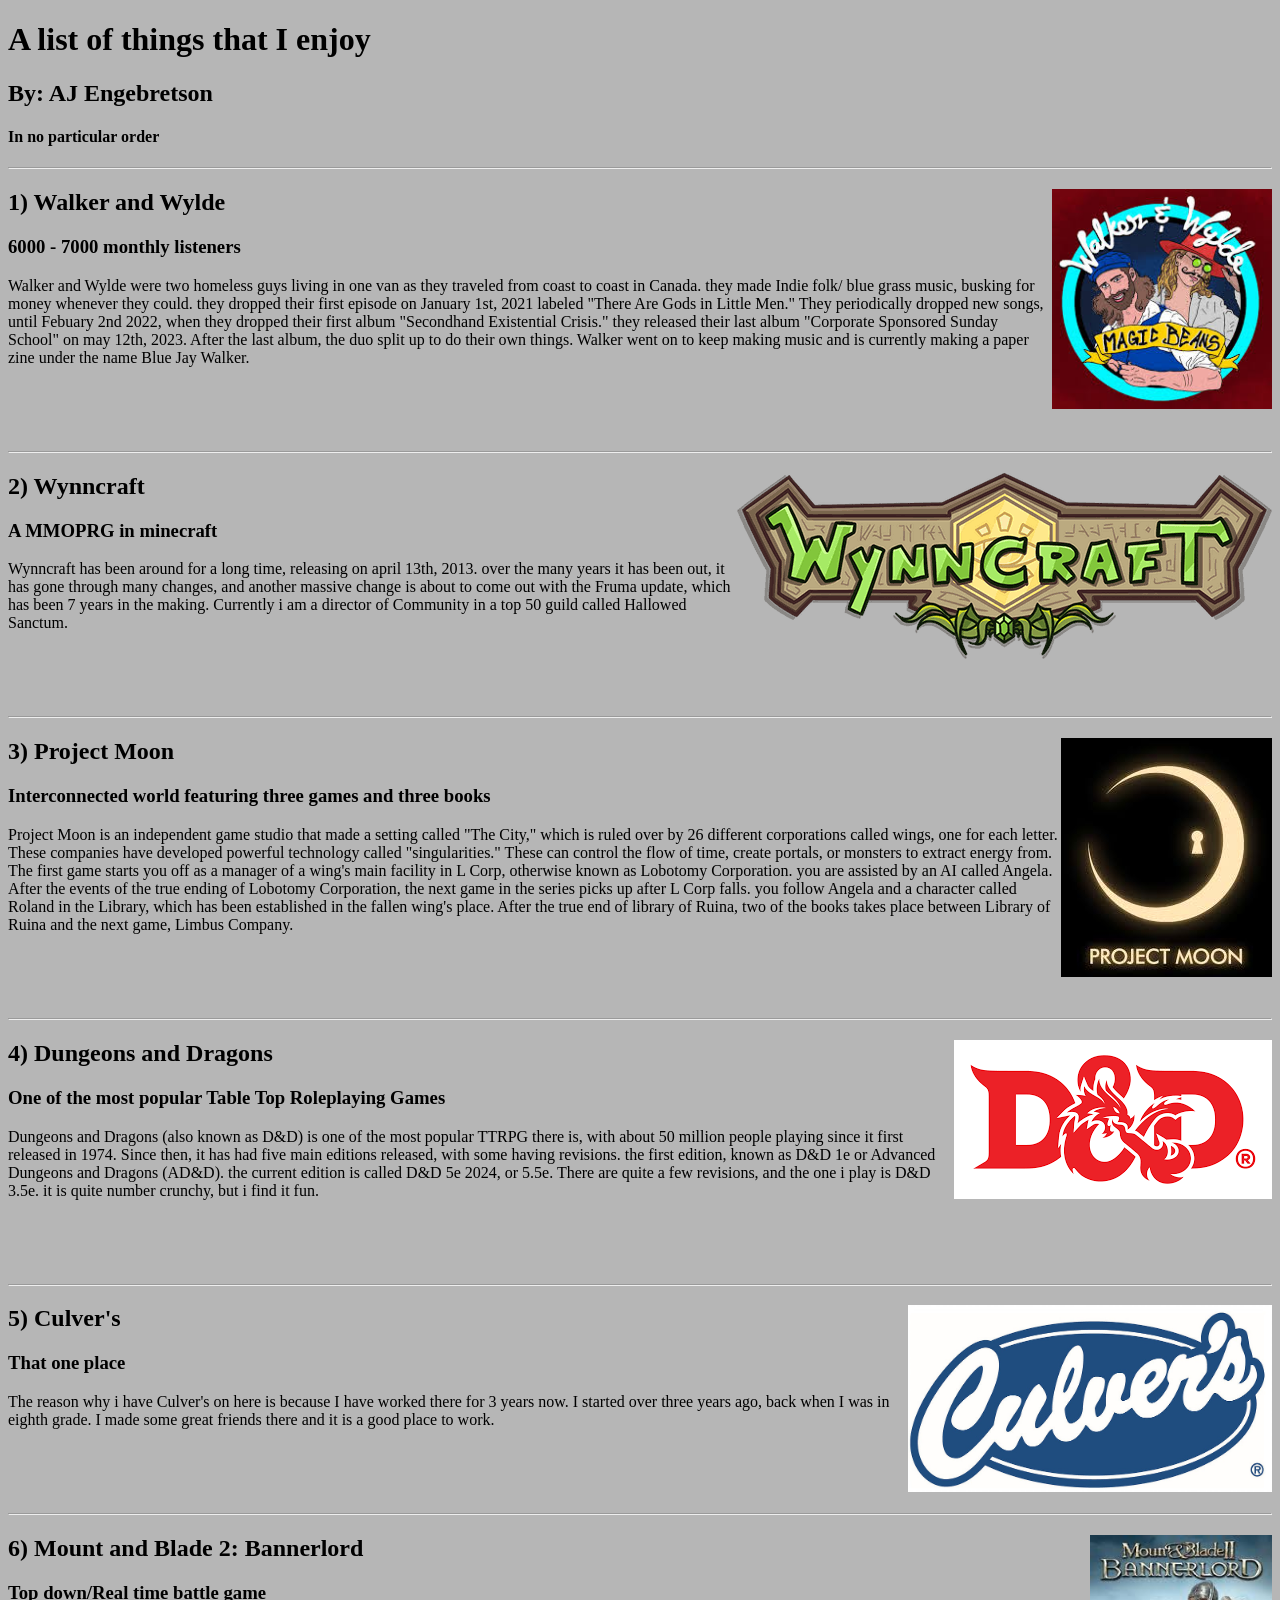
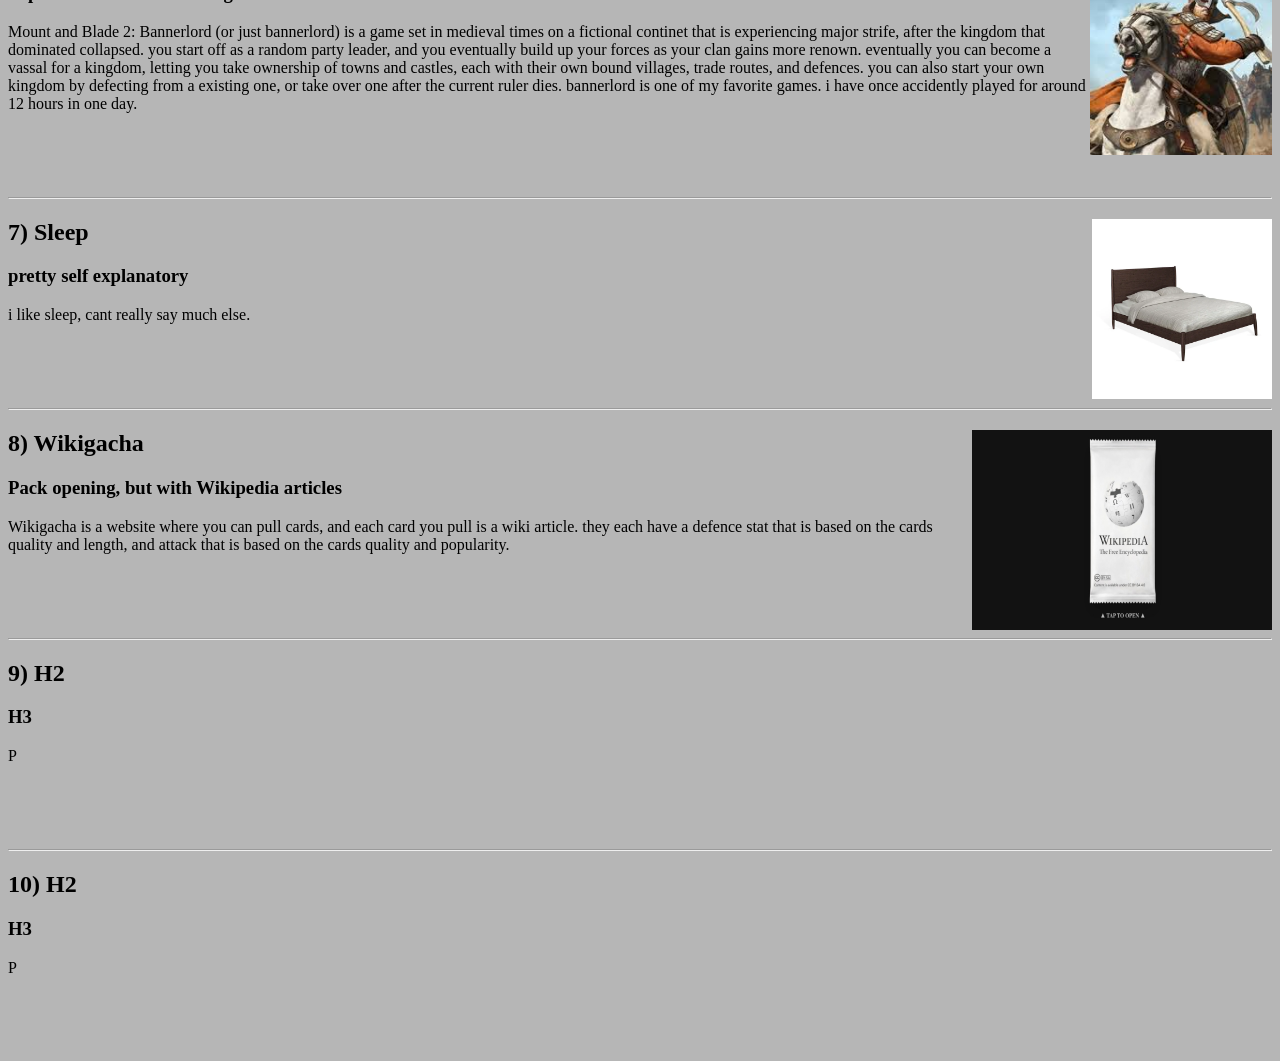
==== index.html @ f3f24be1 "image adjust" ====
<!DOCTYPE html>
<html>
    <head>
        <h1>A list of things that I enjoy</h1>
        <h2>By: AJ Engebretson</h2>
        <h4>In no particular order</h4>
    </head>

    <hr>

    <body style="background-color: rgb(182, 182, 182);">
        <h2>1) Walker and Wylde<img src="walker people.jpg" alt="Walker and Wylde" width="220" height="220" style="float:right"></h2>
        <h3>6000 - 7000 monthly listeners</h3>
        <p>
            Walker and Wylde were two homeless guys living in one van as they traveled from coast to coast in Canada. 
            they made Indie folk/ blue grass music, busking for money whenever they could. 
            they dropped their first episode on January 1st, 2021 labeled "There Are Gods in Little Men."
            They periodically dropped new songs, until Febuary 2nd 2022, when they dropped their first album "Secondhand Existential Crisis."
            they released their last album "Corporate Sponsored Sunday School" on may 12th, 2023.
            After the last album, the duo split up to do their own things. Walker went on to keep making music and is currently making a paper zine under the name Blue Jay Walker.
        </p>
        <br>
        <p> </p>
        <br>
        <p> </p>
    </body>

    <hr>

    <body>
        <h2>2) Wynncraft <img src="wynncraft.png" alt="Wynncraft" style="float:right"></h2>
        <h3>A MMOPRG in minecraft</h3>
        <p>
            Wynncraft has been around for a long time, releasing on april 13th, 2013. over the many years it has been out, it has gone through many changes, and another massive change is about to come out with the Fruma update, which has been 7 years in the making.
            Currently i am a director of Community in a top 50 guild called Hallowed Sanctum.
        </p>
        <br>
        <p> </p>
        <br>
        <p> </p>
    </body>

    <hr>

    <body>
        <h2>3) Project Moon<img src="project moon.jpg" alt="Project Moon" style="float:right"></h2>
        <h3>Interconnected world featuring three games and three books</h3>
        <p>
            Project Moon is an independent game studio that made a setting called "The City," which is ruled over by 26 different corporations called wings, one for each letter. These companies have developed powerful technology called "singularities."
            These can control the flow of time, create portals, or monsters to extract energy from. The first game starts you off as a manager of a wing's main facility in L Corp, otherwise known as Lobotomy Corporation. you are assisted by an AI called Angela.
            After the events of the true ending of Lobotomy Corporation, the next game in the series picks up after L Corp falls. you follow Angela and a character called Roland in the Library, which has been established in the fallen wing's place.
            After the true end of library of Ruina, two of the books takes place between Library of Ruina and the next game, Limbus Company.
        </p>
        <br>
        <p> </p>
        <br>
        <p> </p>
    </body>

    <hr>

    <body>
        <h2>4) Dungeons and Dragons<img src="dnd.png" alt="Dungeons and Dragons" style="float:right"></h2>
        <h3>One of the most popular Table Top Roleplaying Games</h3>
        <p>
            Dungeons and Dragons (also known as D&D) is one of the most popular TTRPG there is, with about 50 million people playing since it first released in 1974. Since then, it has had five main editions released, with some having revisions.
             the first edition, known as D&D 1e or Advanced Dungeons and Dragons (AD&D). the current edition is called D&D 5e 2024, or 5.5e. There are quite a few revisions, and the one i play is D&D 3.5e. it is quite number crunchy, but i find it fun.
        </p>
        <br>
        <p> </p>
        <br>
        <p> </p>
    </body>

    <hr>

    <body>
        <h2>5) Culver's<img src="Culvers.jpg" alt="Culvers" style="float:right;" width="364" height="187"></h2>
        <h3>That one place</h3>
        <p>
            The reason why i have Culver's on here is because I have worked there for 3 years now. I started over three years ago, back when I was in eighth grade. I made some great friends there and it is a good place to work.
        </p>
        <br>
        <p> </p>
        <br>
        <p> </p>
    </body>

    <hr>

    <body>
        <h2>6) Mount and Blade 2: Bannerlord<img src="bannerlord.jpg" alt="Bannerlord" style="float:right" width="182" height="220"></h2>
        <h3>Top down/Real time battle game</h3>
        <p>
            Mount and Blade 2: Bannerlord (or just bannerlord) is a game set in medieval times on a fictional continet that is experiencing major strife, after the kingdom that dominated collapsed. you start off as a random party leader, and you eventually build up your forces as your clan gains more renown.
            eventually you can become a vassal for a kingdom, letting you take ownership of towns and castles, each with their own bound villages, trade routes, and defences. you can also start your own kingdom by defecting from a existing one, or take over one after the current ruler dies. bannerlord is one of my favorite games. i have once accidently played for around 12 hours in one day.
        </p>
        <br>
        <p> </p>
        <br>
        <p> </p>
    </body>

    <hr>

    <body>
        <h2>7) Sleep<img src="bed.jpg" alt="a bed" style="float:right" width="180" height="180"></h2>
        <h3>pretty self explanatory</h3>
        <p>
            i like sleep, cant really say much else.
        </p>
        <br>
        <p> </p>
        <br>
        <p> </p>
    </body>

    <hr>

    <body>
        <h2>8) Wikigacha<img src="wikigacha.jpg" alt="wikigacha" width="300" height="200" style="float:right"></h2>
        <h3>Pack opening, but with Wikipedia articles</h3>
        <p>
            Wikigacha is a website where you can pull cards, and each card you pull is a wiki article. they each have a defence stat that is based on the cards quality and length, and attack that is based on the cards quality and popularity.
        </p>
        <br>
        <p> </p>
        <br>
        <p> </p>
    </body>

    <hr>

    <body>
        <h2>9) H2<img></h2>
        <h3>H3</h3>
        <p>
            P
        </p>
        <br>
        <p> </p>
        <br>
        <p> </p>
    </body>

    <hr>

    <body>
        <h2>10) H2<img></h2>
        <h3>H3</h3>
        <p>
            P
        </p>
        <br>
        <p> </p>
        <br>
        <p> </p>
    </body>

</html>
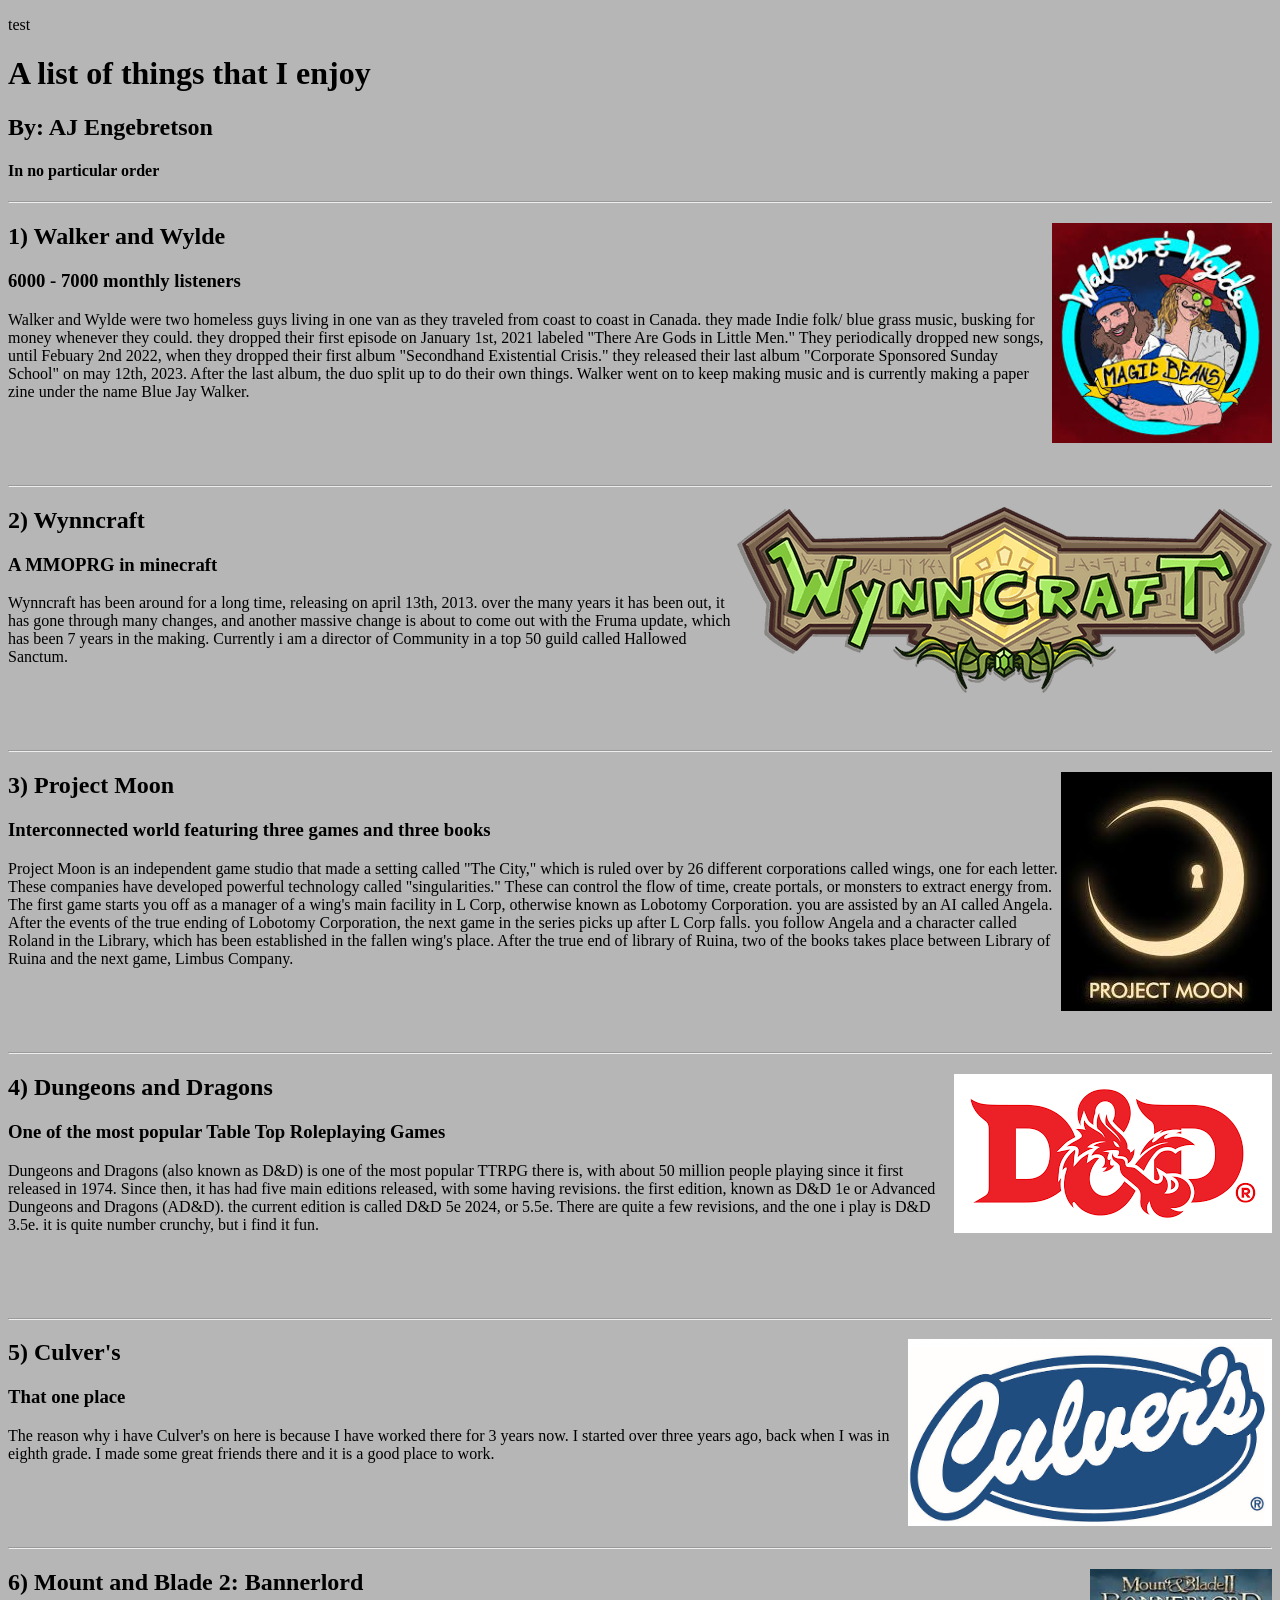
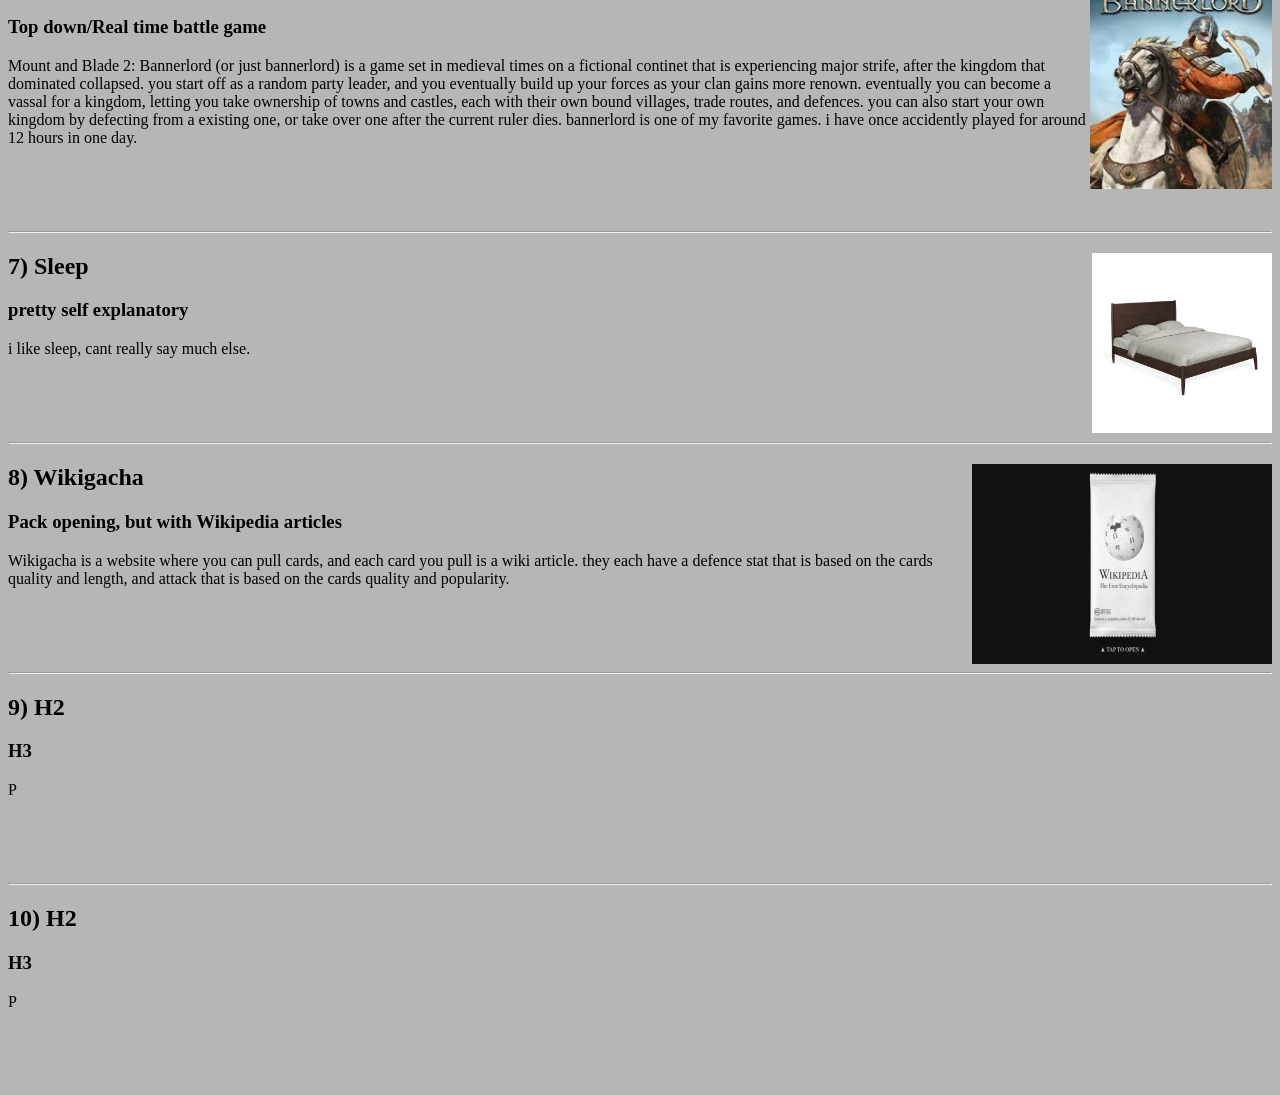
==== commit eb7d54ee: "update test" ====
--- a/index.html
+++ b/index.html
@@ -1,5 +1,6 @@
 <!DOCTYPE html>
 <html>
+    <p>test</p
     <head>
         <h1>A list of things that I enjoy</h1>
         <h2>By: AJ Engebretson</h2>
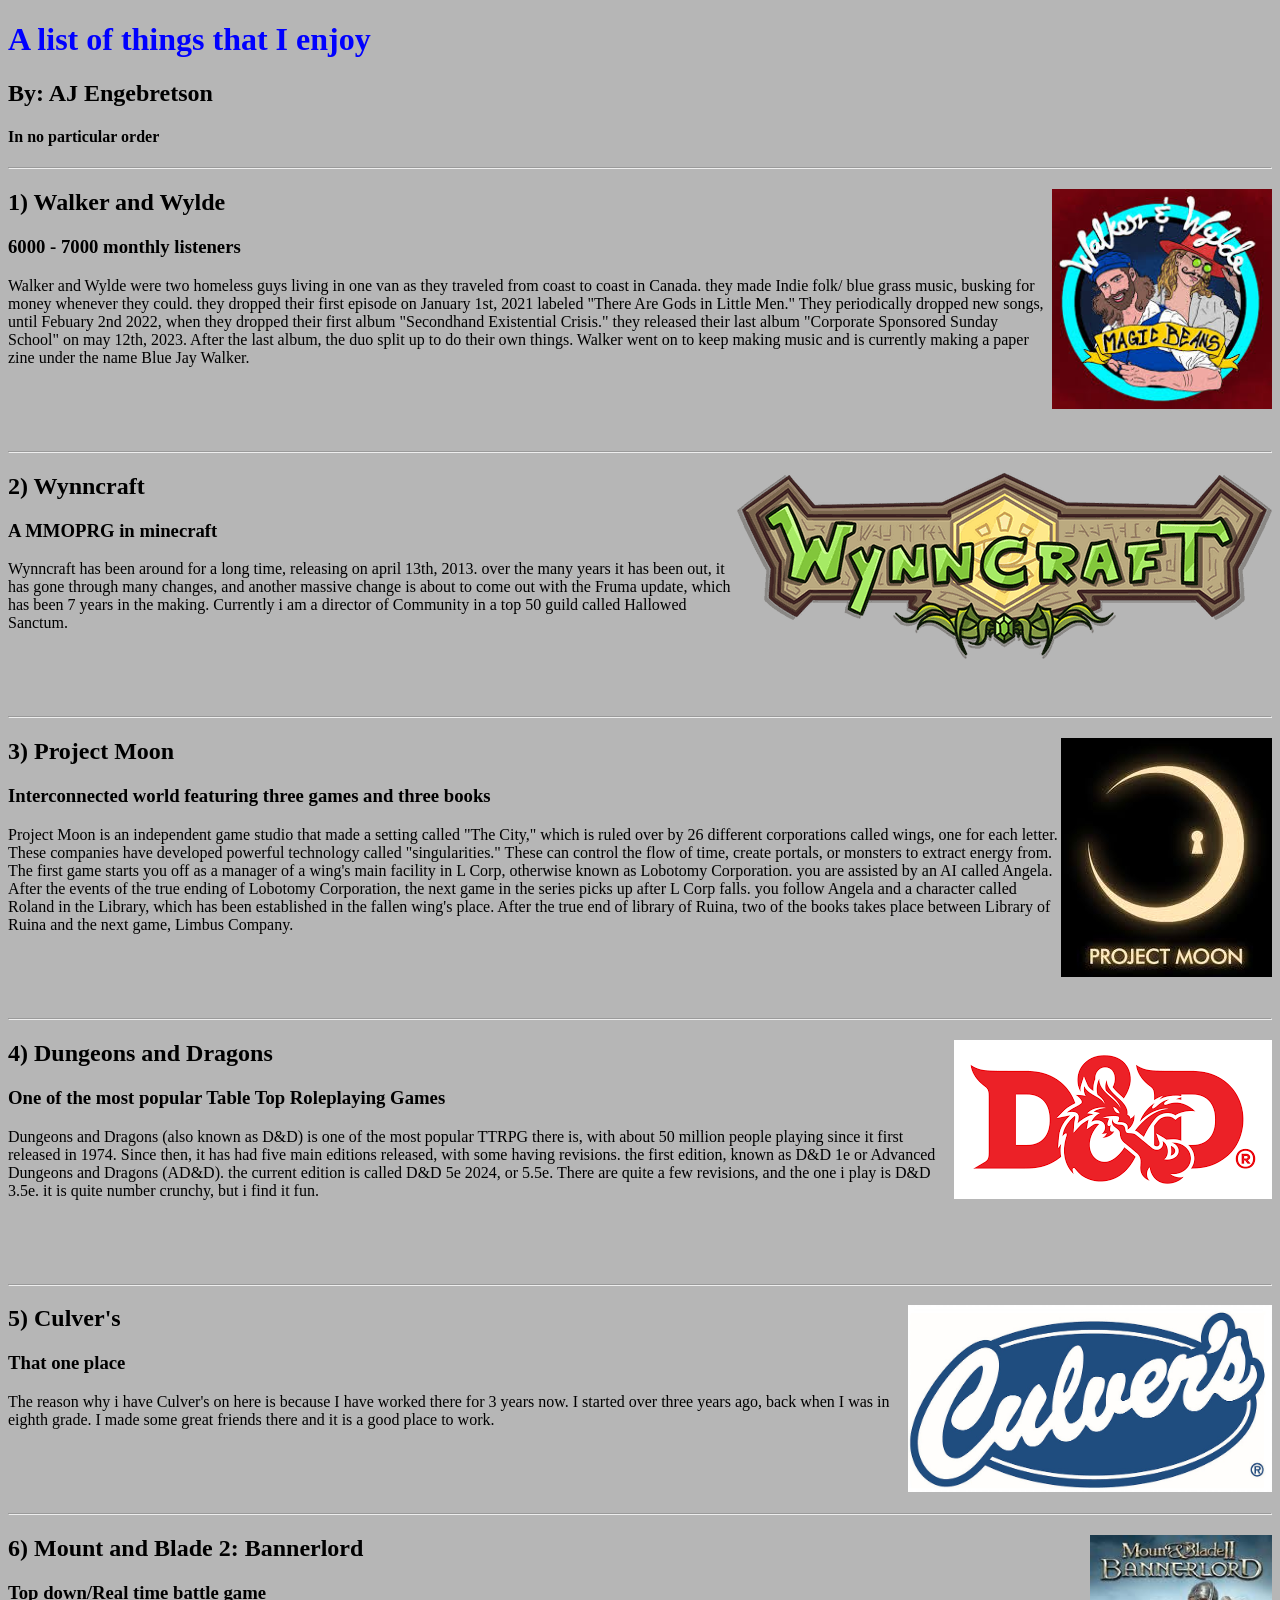
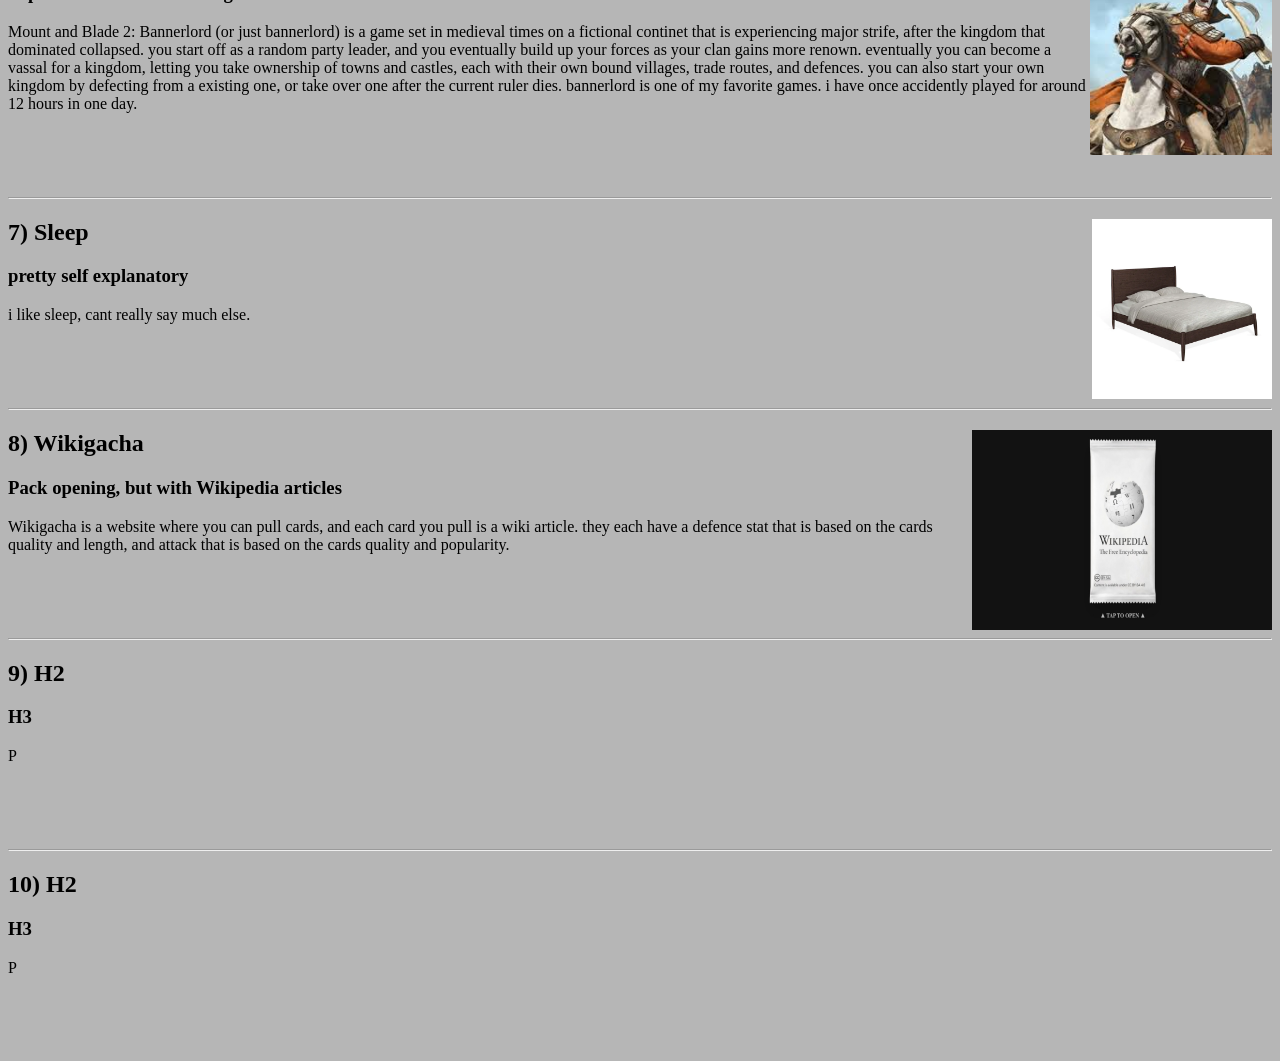
==== commit 3e3695e3: "css test" ====
--- a/index.html
+++ b/index.html
@@ -1,8 +1,7 @@
 <!DOCTYPE html>
 <html>
-    <p>test</p
     <head>
-        <h1>A list of things that I enjoy</h1>
+        <h1 style="color:blue;">A list of things that I enjoy</h1>
         <h2>By: AJ Engebretson</h2>
         <h4>In no particular order</h4>
     </head>
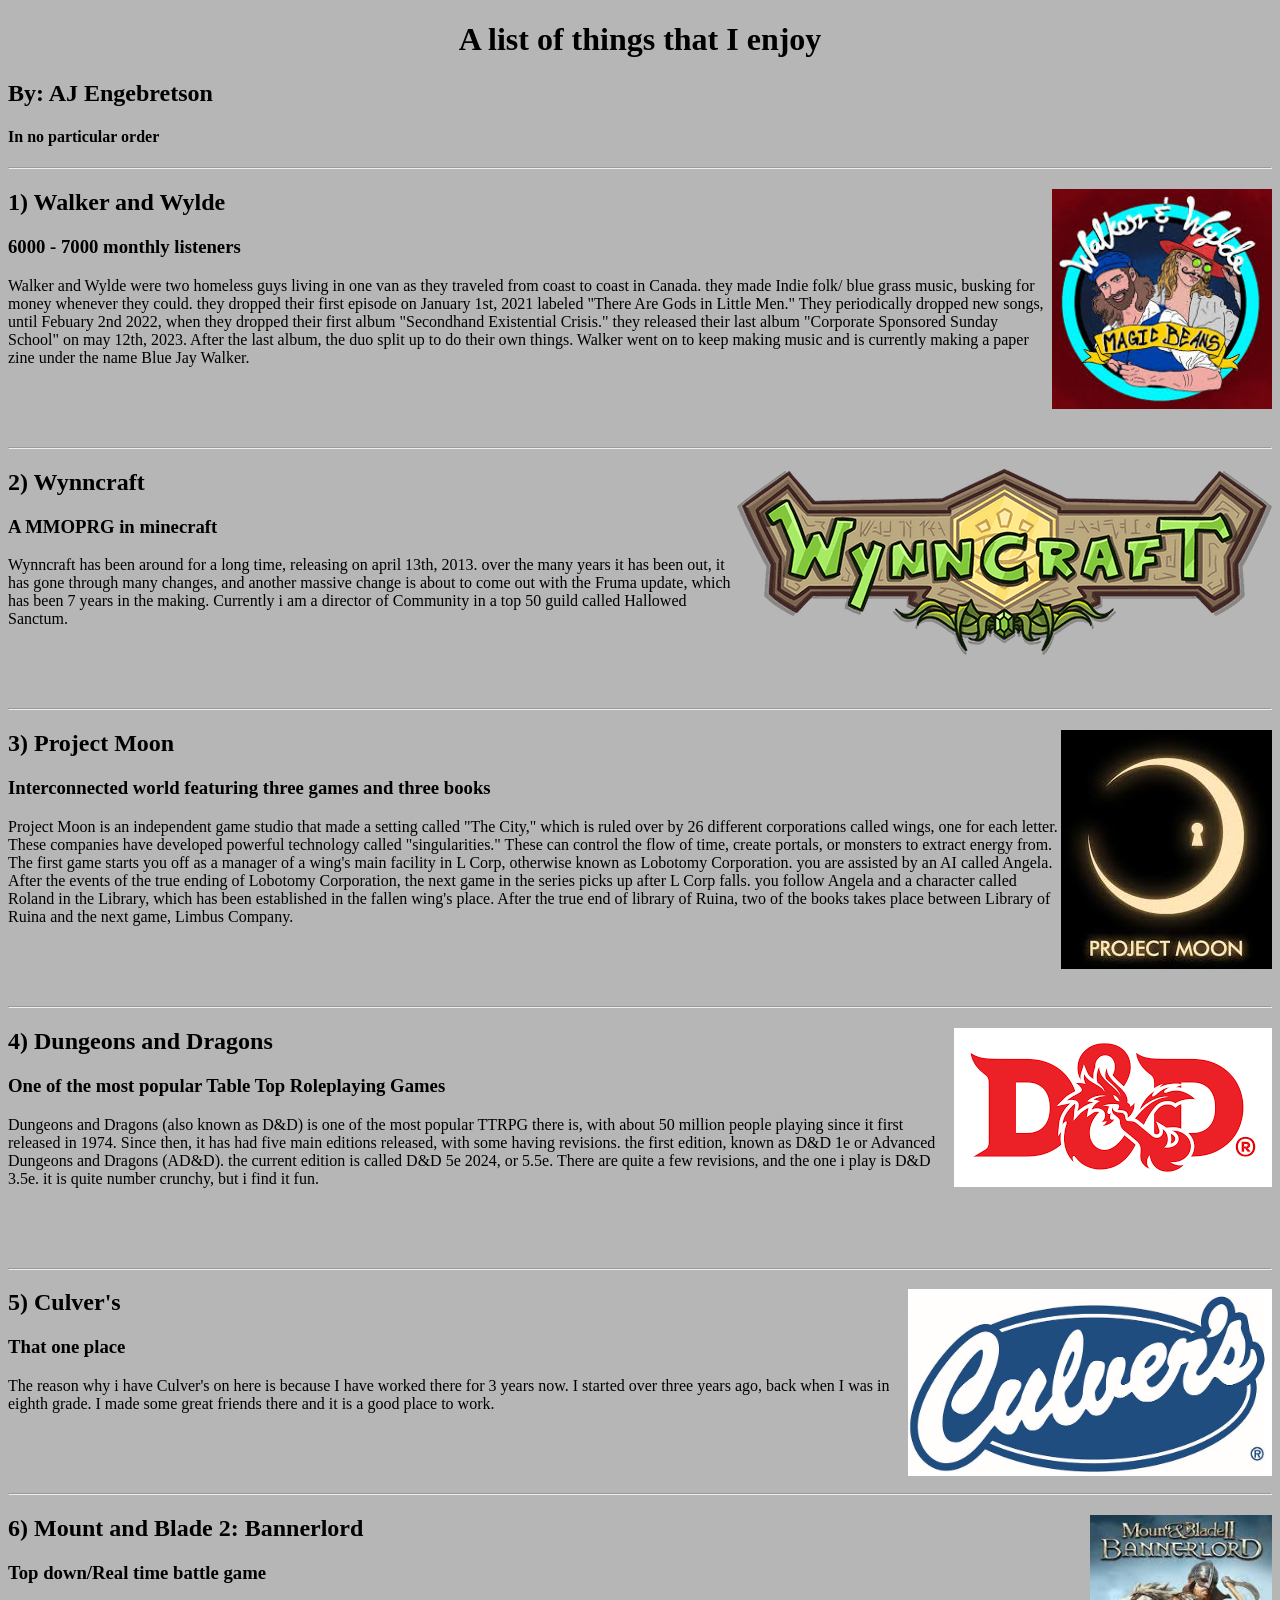
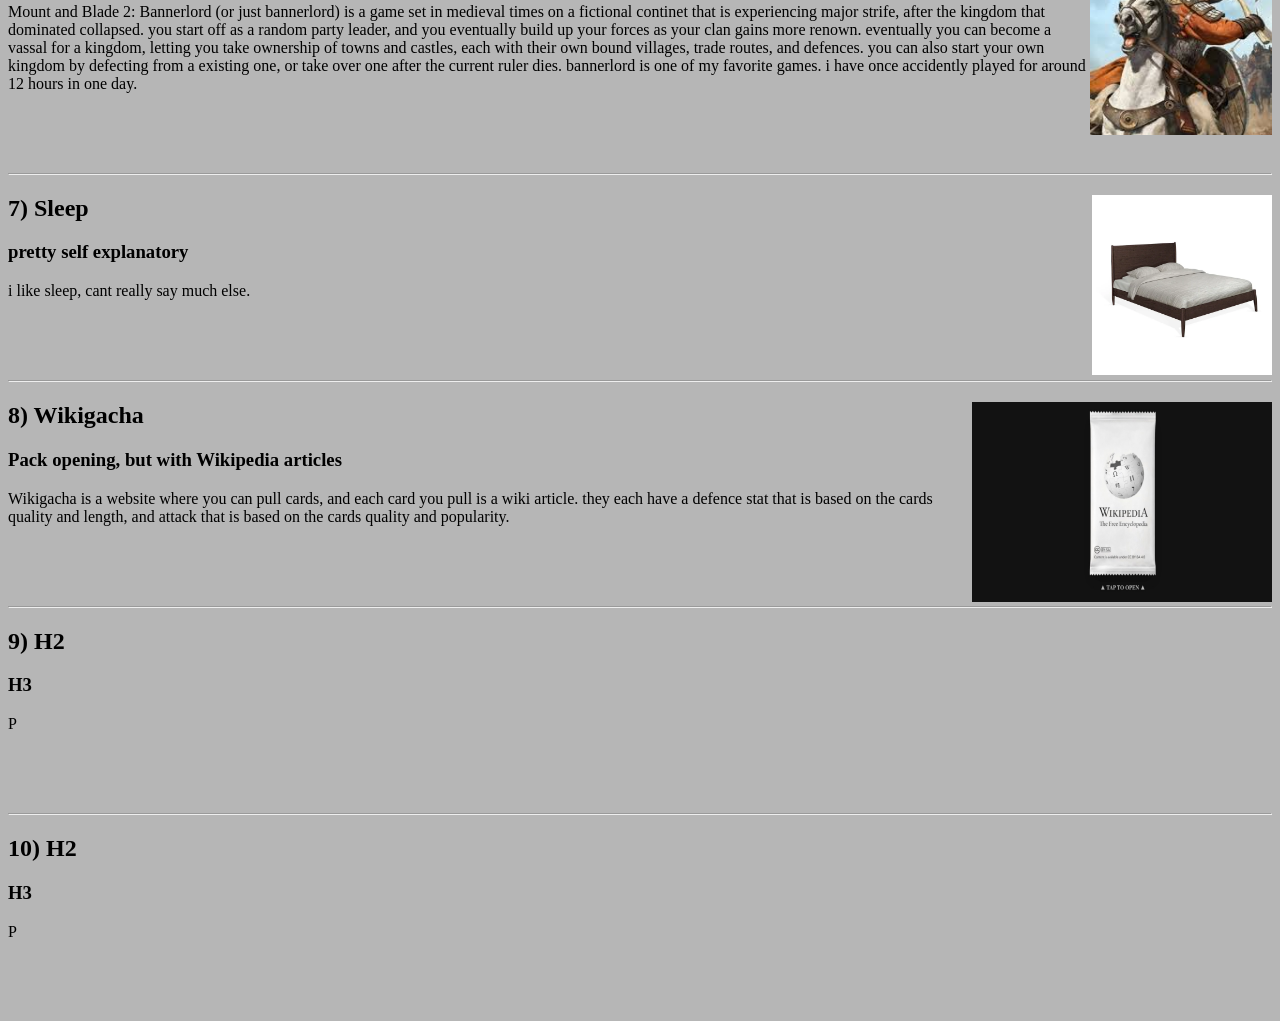
==== commit 5e0af21b: "fixing live web page and css" ====
--- a/index.html
+++ b/index.html
@@ -1,7 +1,8 @@
 <!DOCTYPE html>
+<link rel="stylesheet" href="style.css">
 <html>
     <head>
-        <h1 style="color:blue;">A list of things that I enjoy</h1>
+        <h1>A list of things that I enjoy</h1>
         <h2>By: AJ Engebretson</h2>
         <h4>In no particular order</h4>
     </head>
@@ -19,30 +20,20 @@
             they released their last album "Corporate Sponsored Sunday School" on may 12th, 2023.
             After the last album, the duo split up to do their own things. Walker went on to keep making music and is currently making a paper zine under the name Blue Jay Walker.
         </p>
-        <br>
-        <p> </p>
-        <br>
-        <p> </p>
-    </body>
+
 
     <hr>
 
-    <body>
         <h2>2) Wynncraft <img src="wynncraft.png" alt="Wynncraft" style="float:right"></h2>
         <h3>A MMOPRG in minecraft</h3>
         <p>
             Wynncraft has been around for a long time, releasing on april 13th, 2013. over the many years it has been out, it has gone through many changes, and another massive change is about to come out with the Fruma update, which has been 7 years in the making.
             Currently i am a director of Community in a top 50 guild called Hallowed Sanctum.
         </p>
-        <br>
-        <p> </p>
-        <br>
-        <p> </p>
-    </body>
+
 
     <hr>
 
-    <body>
         <h2>3) Project Moon<img src="project moon.jpg" alt="Project Moon" style="float:right"></h2>
         <h3>Interconnected world featuring three games and three books</h3>
         <p>
@@ -51,110 +42,72 @@
             After the events of the true ending of Lobotomy Corporation, the next game in the series picks up after L Corp falls. you follow Angela and a character called Roland in the Library, which has been established in the fallen wing's place.
             After the true end of library of Ruina, two of the books takes place between Library of Ruina and the next game, Limbus Company.
         </p>
-        <br>
-        <p> </p>
-        <br>
-        <p> </p>
-    </body>
+
 
     <hr>
 
-    <body>
         <h2>4) Dungeons and Dragons<img src="dnd.png" alt="Dungeons and Dragons" style="float:right"></h2>
         <h3>One of the most popular Table Top Roleplaying Games</h3>
         <p>
             Dungeons and Dragons (also known as D&D) is one of the most popular TTRPG there is, with about 50 million people playing since it first released in 1974. Since then, it has had five main editions released, with some having revisions.
              the first edition, known as D&D 1e or Advanced Dungeons and Dragons (AD&D). the current edition is called D&D 5e 2024, or 5.5e. There are quite a few revisions, and the one i play is D&D 3.5e. it is quite number crunchy, but i find it fun.
         </p>
-        <br>
-        <p> </p>
-        <br>
-        <p> </p>
-    </body>
+
 
     <hr>
 
-    <body>
         <h2>5) Culver's<img src="Culvers.jpg" alt="Culvers" style="float:right;" width="364" height="187"></h2>
         <h3>That one place</h3>
         <p>
             The reason why i have Culver's on here is because I have worked there for 3 years now. I started over three years ago, back when I was in eighth grade. I made some great friends there and it is a good place to work.
         </p>
-        <br>
-        <p> </p>
-        <br>
-        <p> </p>
-    </body>
+
 
     <hr>
 
-    <body>
         <h2>6) Mount and Blade 2: Bannerlord<img src="bannerlord.jpg" alt="Bannerlord" style="float:right" width="182" height="220"></h2>
         <h3>Top down/Real time battle game</h3>
         <p>
             Mount and Blade 2: Bannerlord (or just bannerlord) is a game set in medieval times on a fictional continet that is experiencing major strife, after the kingdom that dominated collapsed. you start off as a random party leader, and you eventually build up your forces as your clan gains more renown.
             eventually you can become a vassal for a kingdom, letting you take ownership of towns and castles, each with their own bound villages, trade routes, and defences. you can also start your own kingdom by defecting from a existing one, or take over one after the current ruler dies. bannerlord is one of my favorite games. i have once accidently played for around 12 hours in one day.
         </p>
-        <br>
-        <p> </p>
-        <br>
-        <p> </p>
-    </body>
+
 
     <hr>
 
-    <body>
         <h2>7) Sleep<img src="bed.jpg" alt="a bed" style="float:right" width="180" height="180"></h2>
         <h3>pretty self explanatory</h3>
         <p>
             i like sleep, cant really say much else.
         </p>
-        <br>
-        <p> </p>
-        <br>
-        <p> </p>
-    </body>
+
 
     <hr>
 
-    <body>
         <h2>8) Wikigacha<img src="wikigacha.jpg" alt="wikigacha" width="300" height="200" style="float:right"></h2>
         <h3>Pack opening, but with Wikipedia articles</h3>
         <p>
             Wikigacha is a website where you can pull cards, and each card you pull is a wiki article. they each have a defence stat that is based on the cards quality and length, and attack that is based on the cards quality and popularity.
         </p>
-        <br>
-        <p> </p>
-        <br>
-        <p> </p>
-    </body>
+
 
     <hr>
 
-    <body>
         <h2>9) H2<img></h2>
         <h3>H3</h3>
         <p>
             P
         </p>
-        <br>
-        <p> </p>
-        <br>
-        <p> </p>
-    </body>
+
 
     <hr>
 
-    <body>
         <h2>10) H2<img></h2>
         <h3>H3</h3>
         <p>
             P
         </p>
-        <br>
-        <p> </p>
-        <br>
-        <p> </p>
+
     </body>
 
 </html>
--- a/style.css
+++ b/style.css
@@ -0,0 +1,3 @@
+h1 {text-align:center; }
+p{margin-bottom:80px;}
+
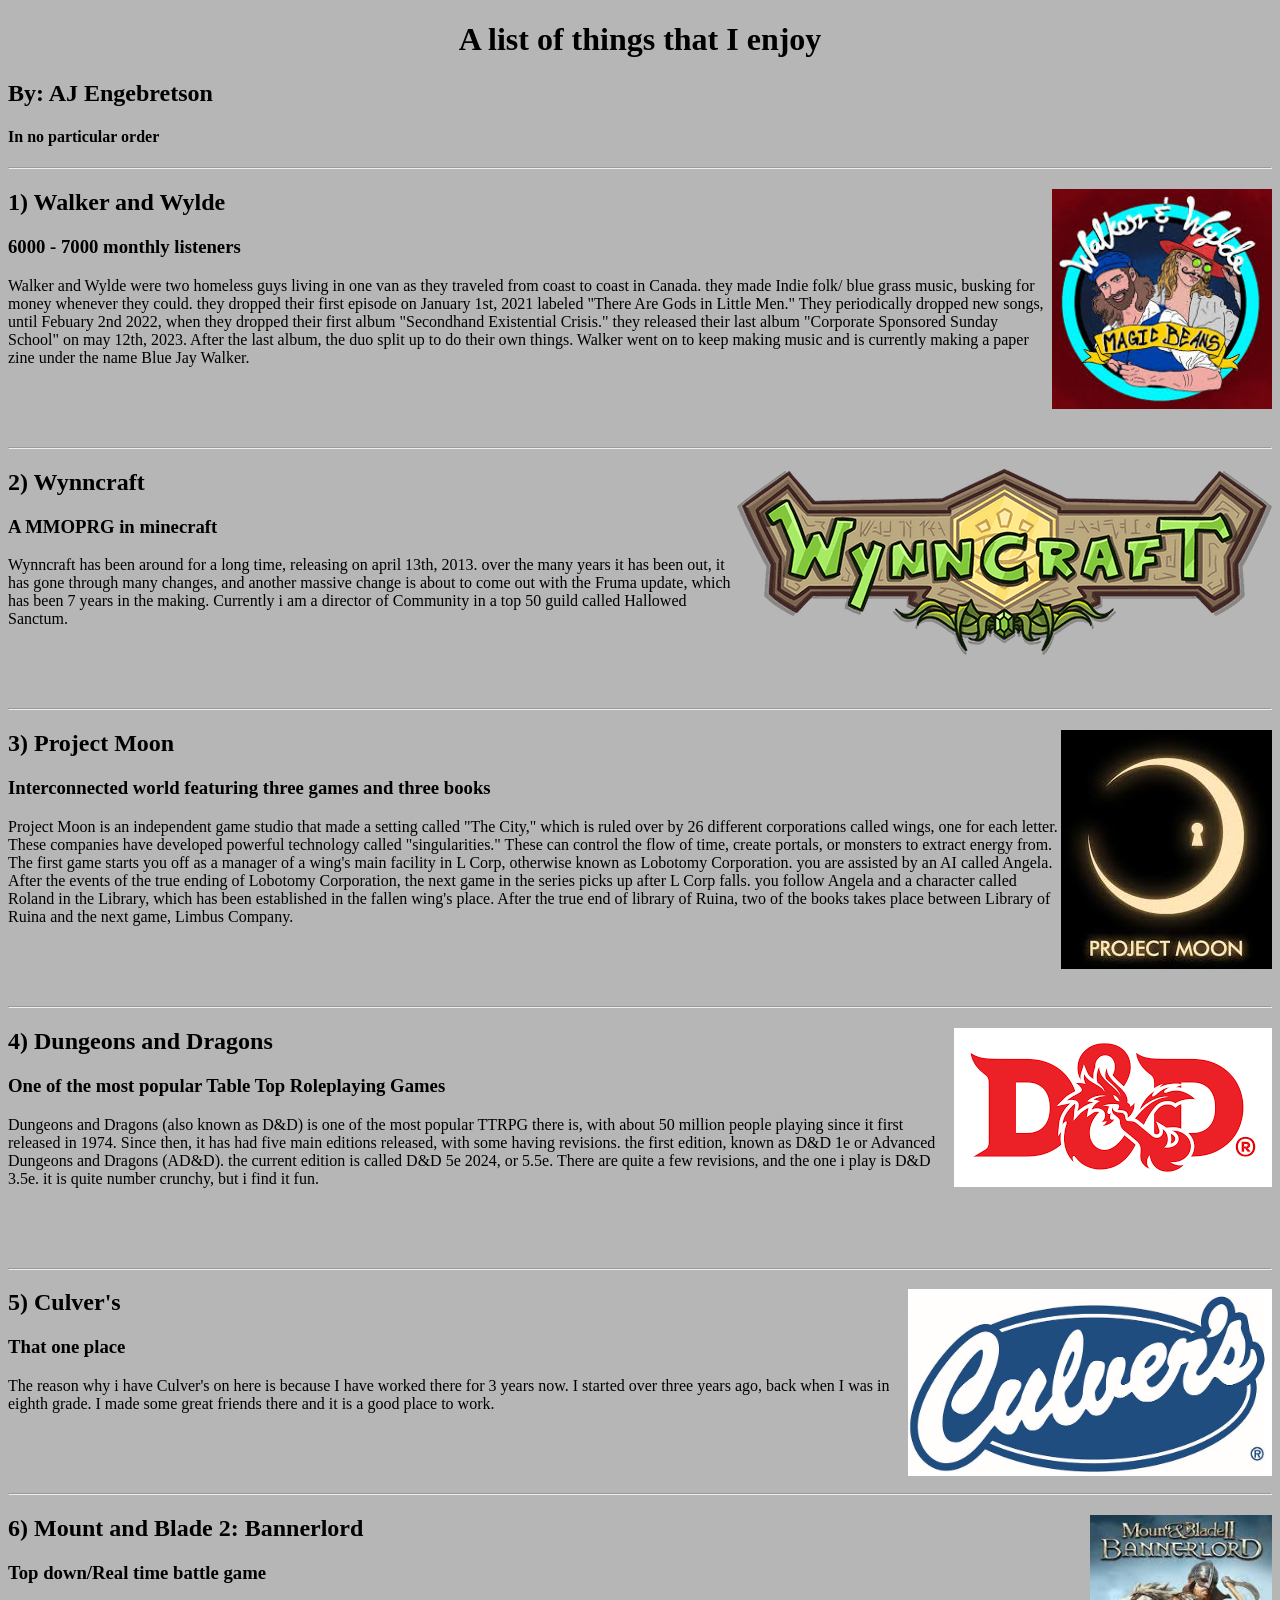
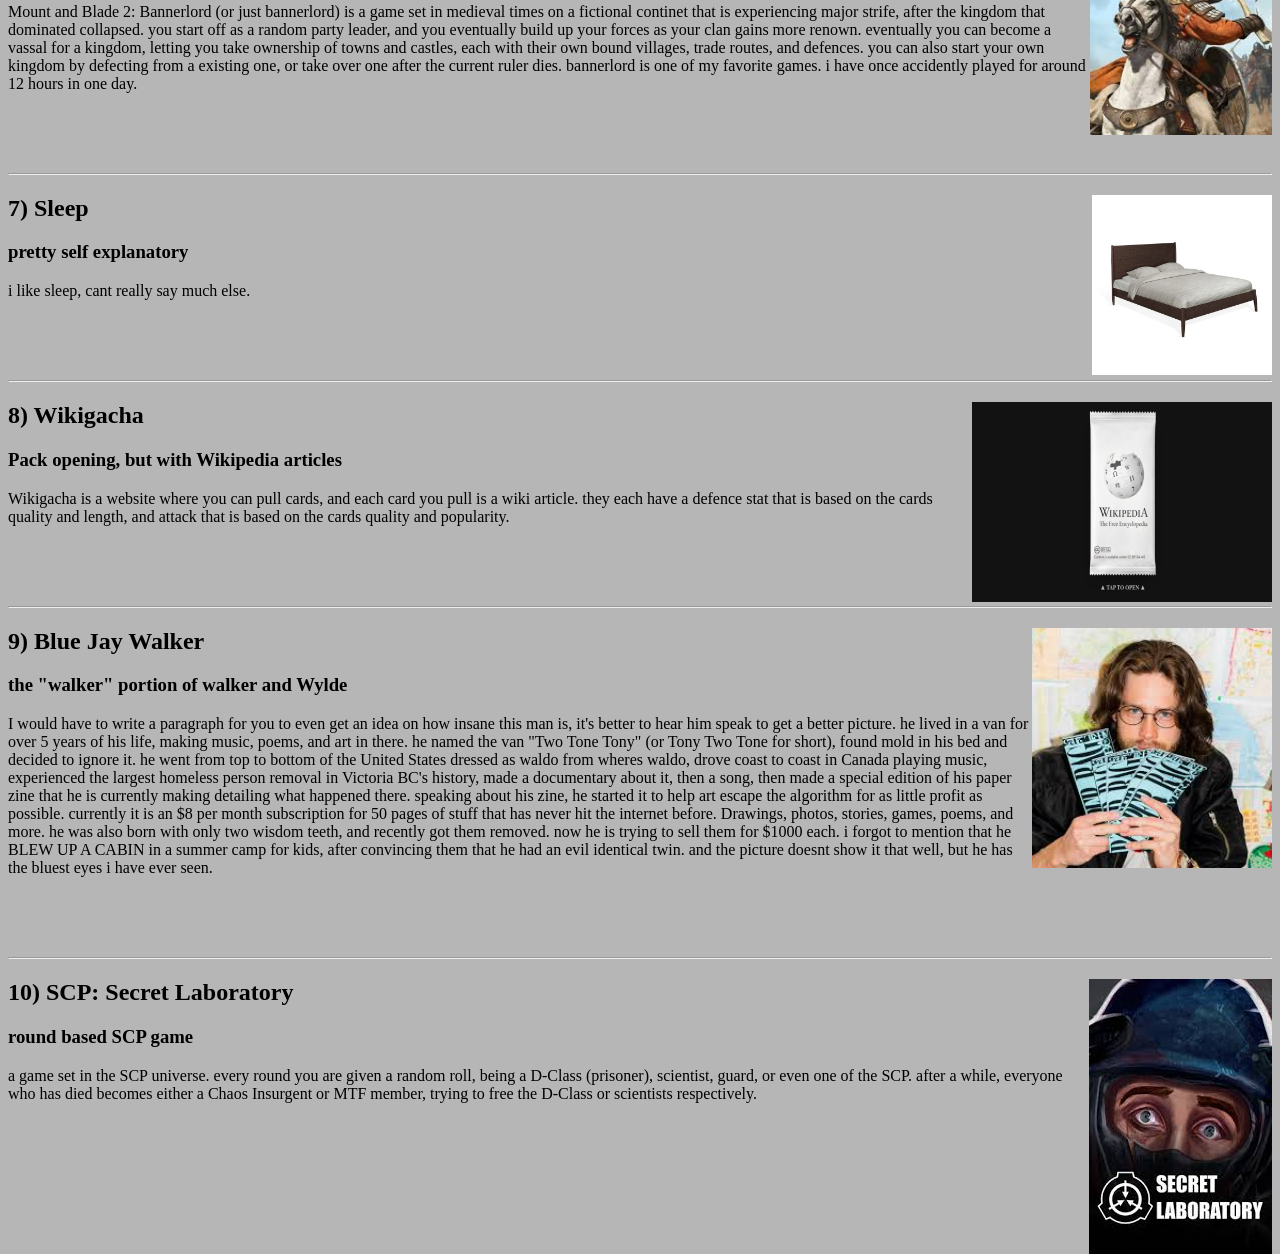
==== commit 36f76c2c: "More stuff" ====
--- a/index.html
+++ b/index.html
@@ -93,19 +93,24 @@
 
     <hr>
 
-        <h2>9) H2<img></h2>
-        <h3>H3</h3>
+        <h2>9) Blue Jay Walker<img src="blue jay walker.jpg" alt="insane currently not homeless man" width="240" height="240" style="float:right"></h2>
+        <h3>the "walker" portion of walker and Wylde</h3>
         <p>
-            P
+            I would have to write a paragraph for you to even get an idea on how insane this man is, it's better to hear him speak to get a better picture.
+            he lived in a van for over 5 years of his life, making music, poems, and art in there. he named the van "Two Tone Tony" (or Tony Two Tone for short), found mold in his bed and decided to ignore it.
+            he went from top to bottom of the United States dressed as waldo from wheres waldo, drove coast to coast in Canada playing music, experienced the largest homeless person removal in Victoria BC's history,
+            made a documentary about it, then a song, then made a special edition of his paper zine that he is currently making detailing what happened there. speaking about his zine, he started it to help art escape the algorithm for as little profit as possible.
+            currently it is an $8 per month subscription for 50 pages of stuff that has never hit the internet before. Drawings, photos, stories, games, poems, and more. he was also born with only two wisdom teeth, and recently got them removed. now he is trying to sell them for $1000 each.
+            i forgot to mention that he BLEW UP A CABIN in a summer camp for kids, after convincing them that he had an evil identical twin. and the picture doesnt show it that well, but he has the bluest eyes i have ever seen.
         </p>
 
 
     <hr>
 
-        <h2>10) H2<img></h2>
-        <h3>H3</h3>
+        <h2>10) SCP: Secret Laboratory<img src="scpsl.jpg" alt="SCP secret Laboratory" style="float:right"></h2>
+        <h3>round based SCP game</h3>
         <p>
-            P
+            a game set in the SCP universe. every round you are given a random roll, being a D-Class (prisoner), scientist, guard, or even one of the SCP. after a while, everyone who has died becomes either a Chaos Insurgent or MTF member, trying to free the D-Class or scientists respectively.
         </p>
 
     </body>
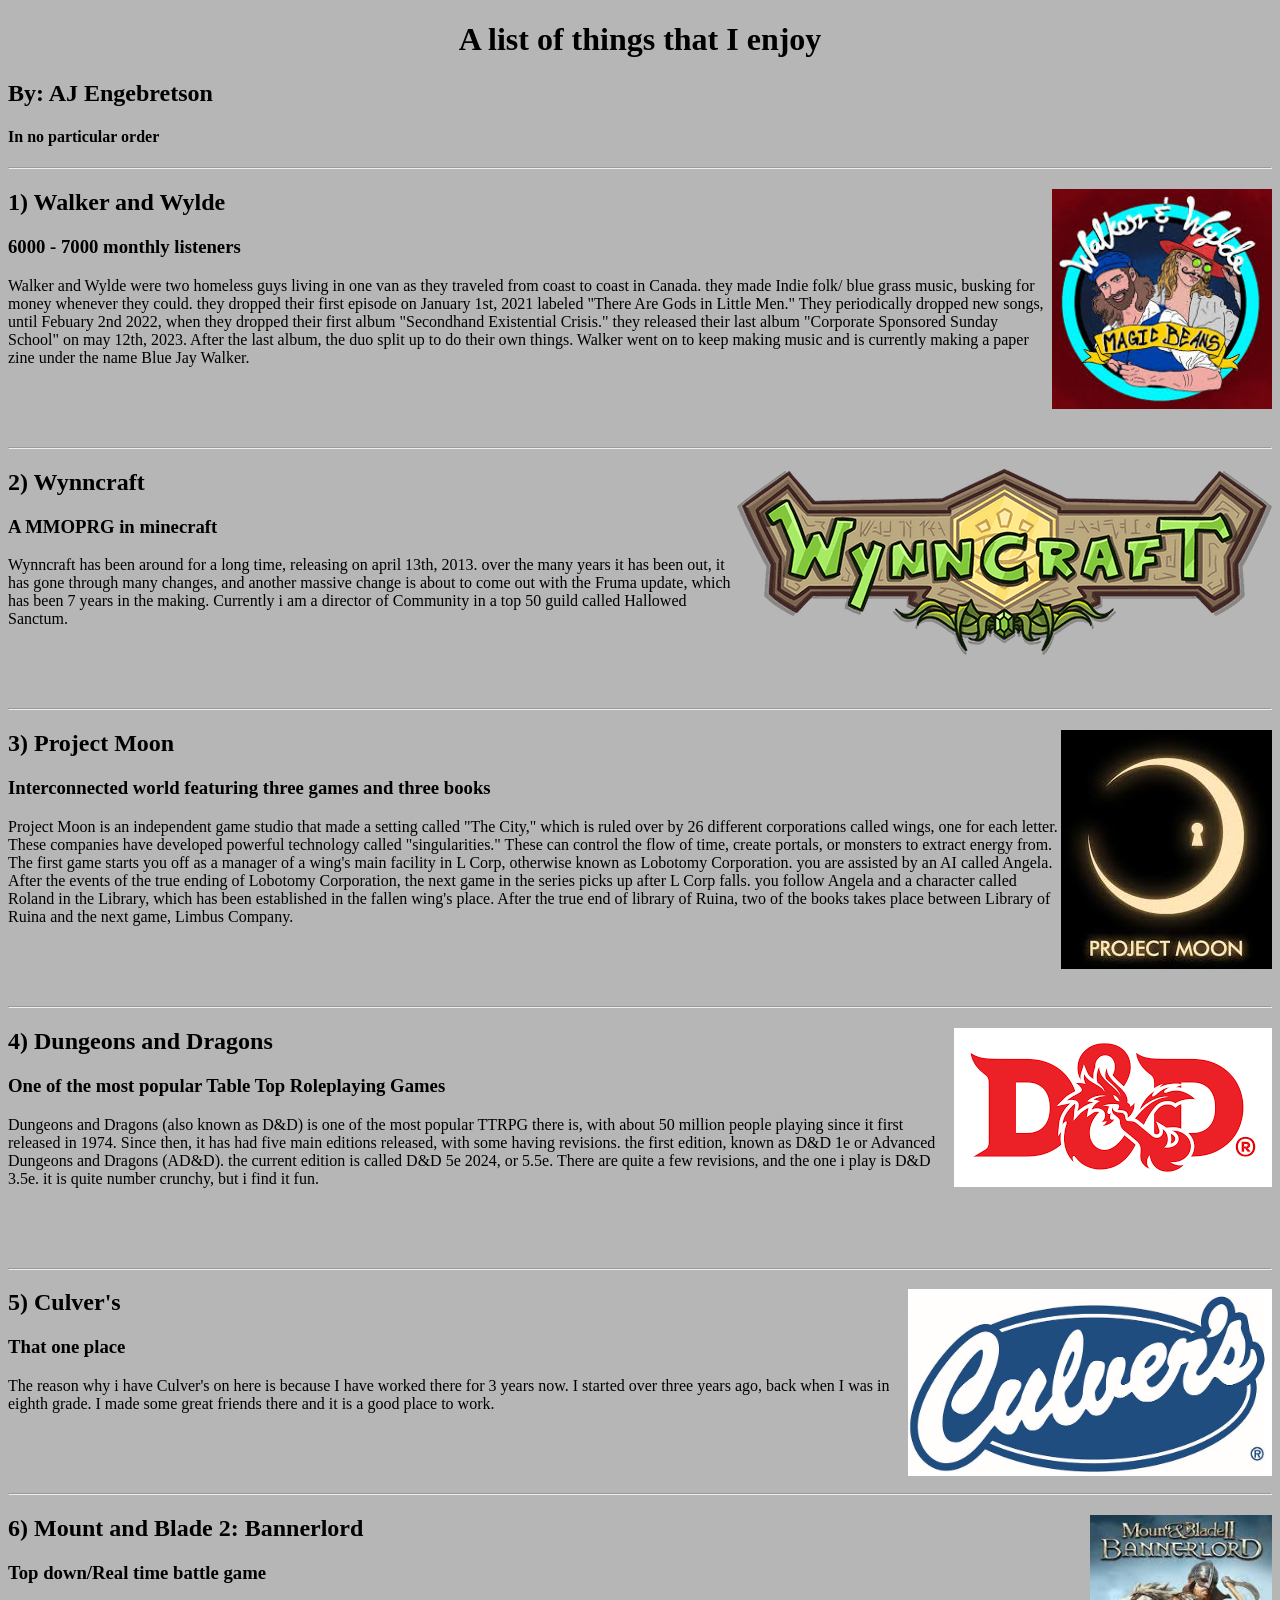
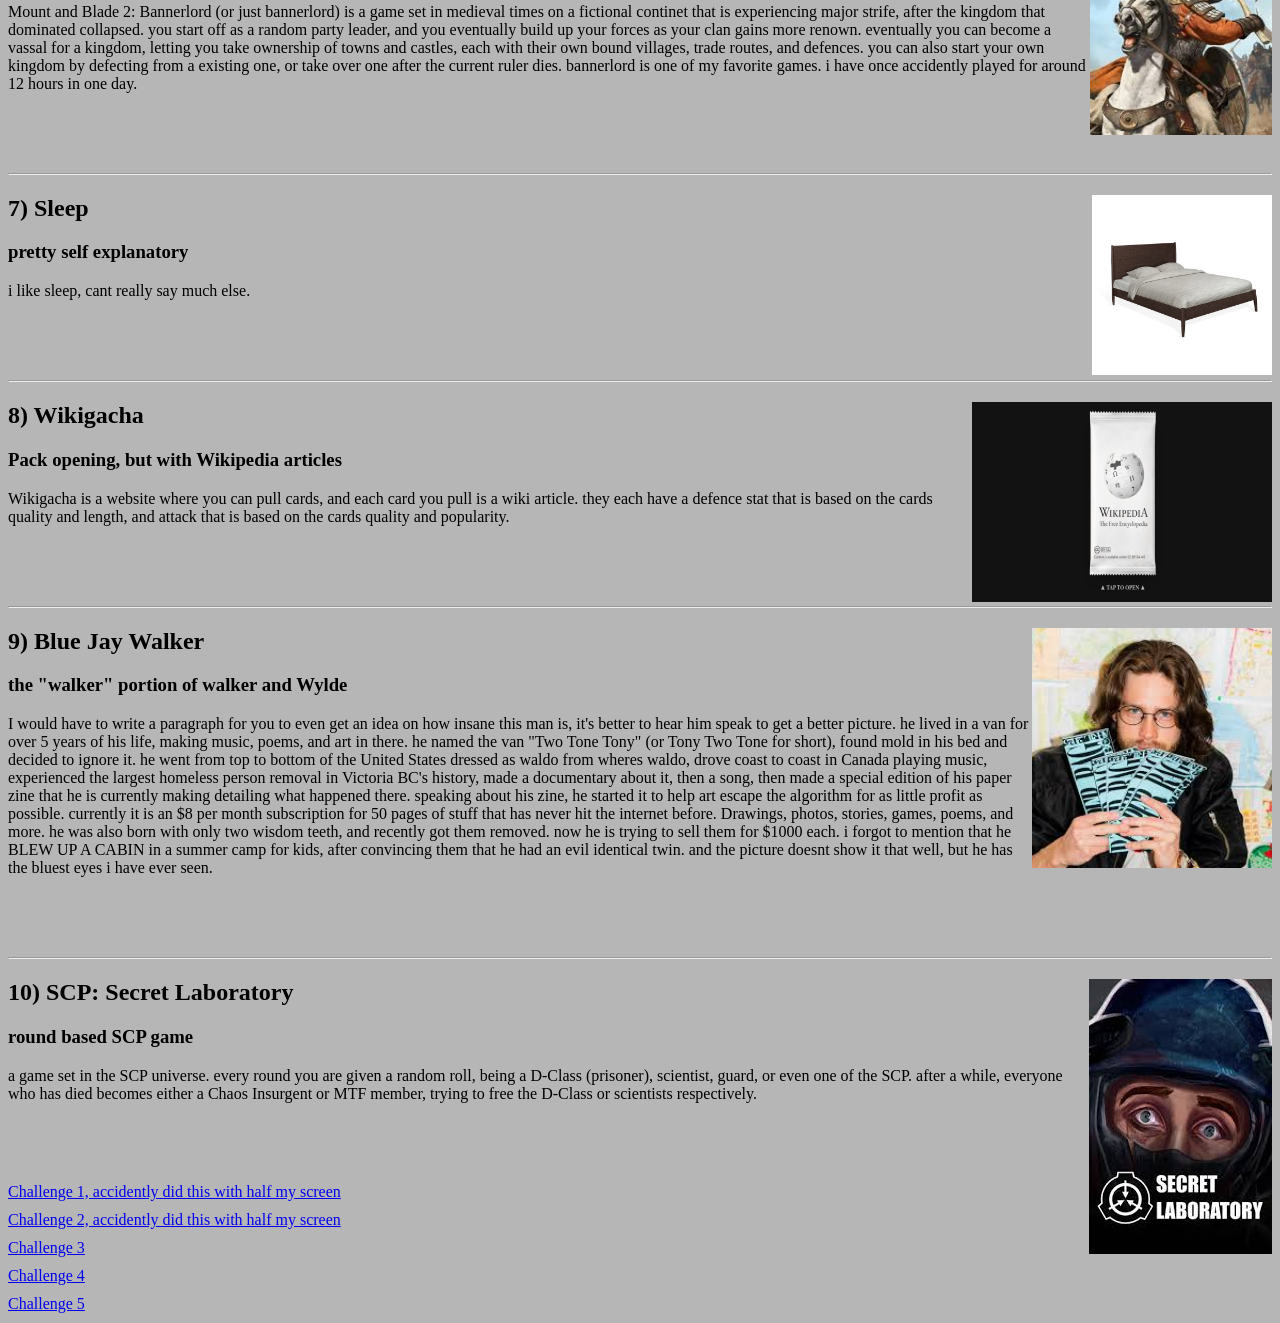
==== commit b30b936f: "links to challenges" ====
--- a/index.html
+++ b/index.html
@@ -113,6 +113,11 @@
             a game set in the SCP universe. every round you are given a random roll, being a D-Class (prisoner), scientist, guard, or even one of the SCP. after a while, everyone who has died becomes either a Chaos Insurgent or MTF member, trying to free the D-Class or scientists respectively.
         </p>
 
+<a href="challenges/challenge1.html">Challenge 1, accidently did this with half my screen</a>
+<a href="challenges/challenge2.html">Challenge 2, accidently did this with half my screen</a>
+<a href="challenges/challenge3.html">Challenge 3</a>
+<a href="challenges/challenge4.html">Challenge 4</a>
+<a href="challenges/challenge5.html">Challenge 5</a>
     </body>
 
 </html>
--- a/style.css
+++ b/style.css
@@ -1,3 +1,3 @@
 h1 {text-align:center; }
 p{margin-bottom:80px;}
-
+a{display: block; margin-bottom: 10px;}
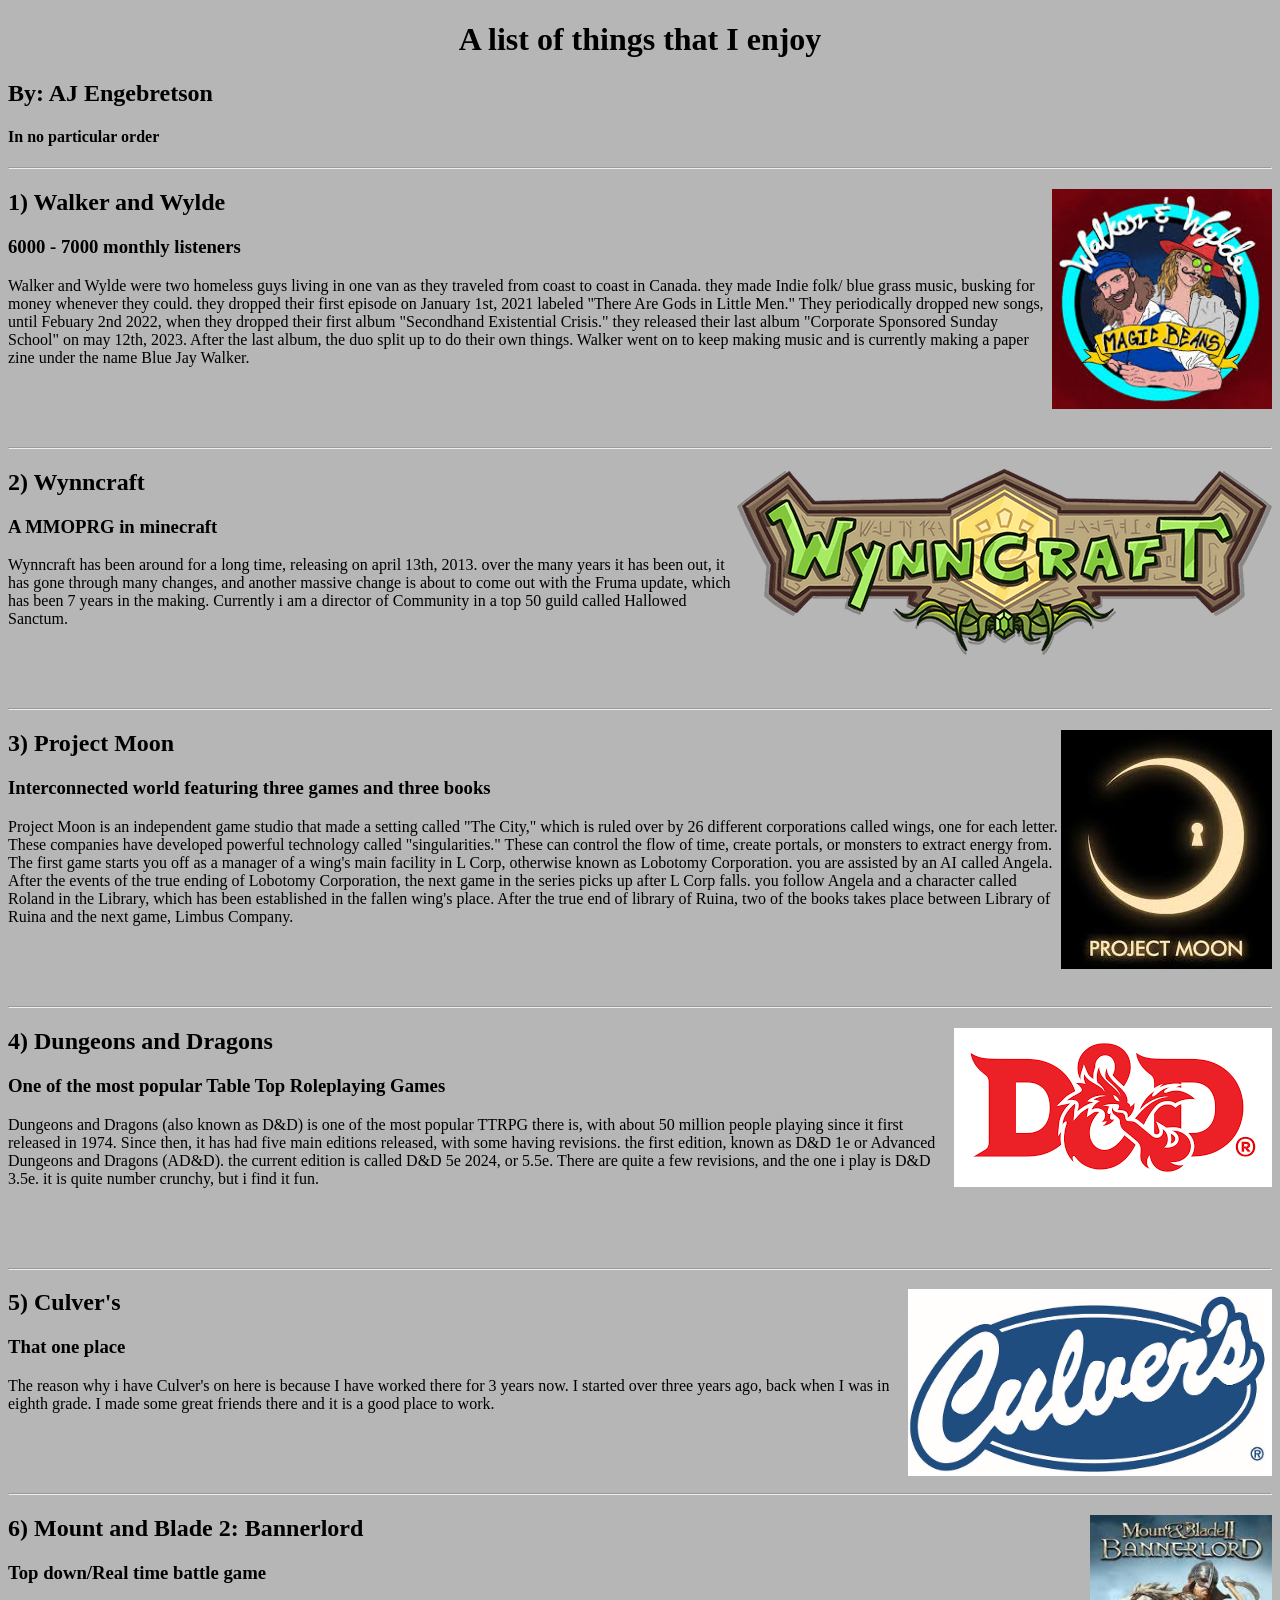
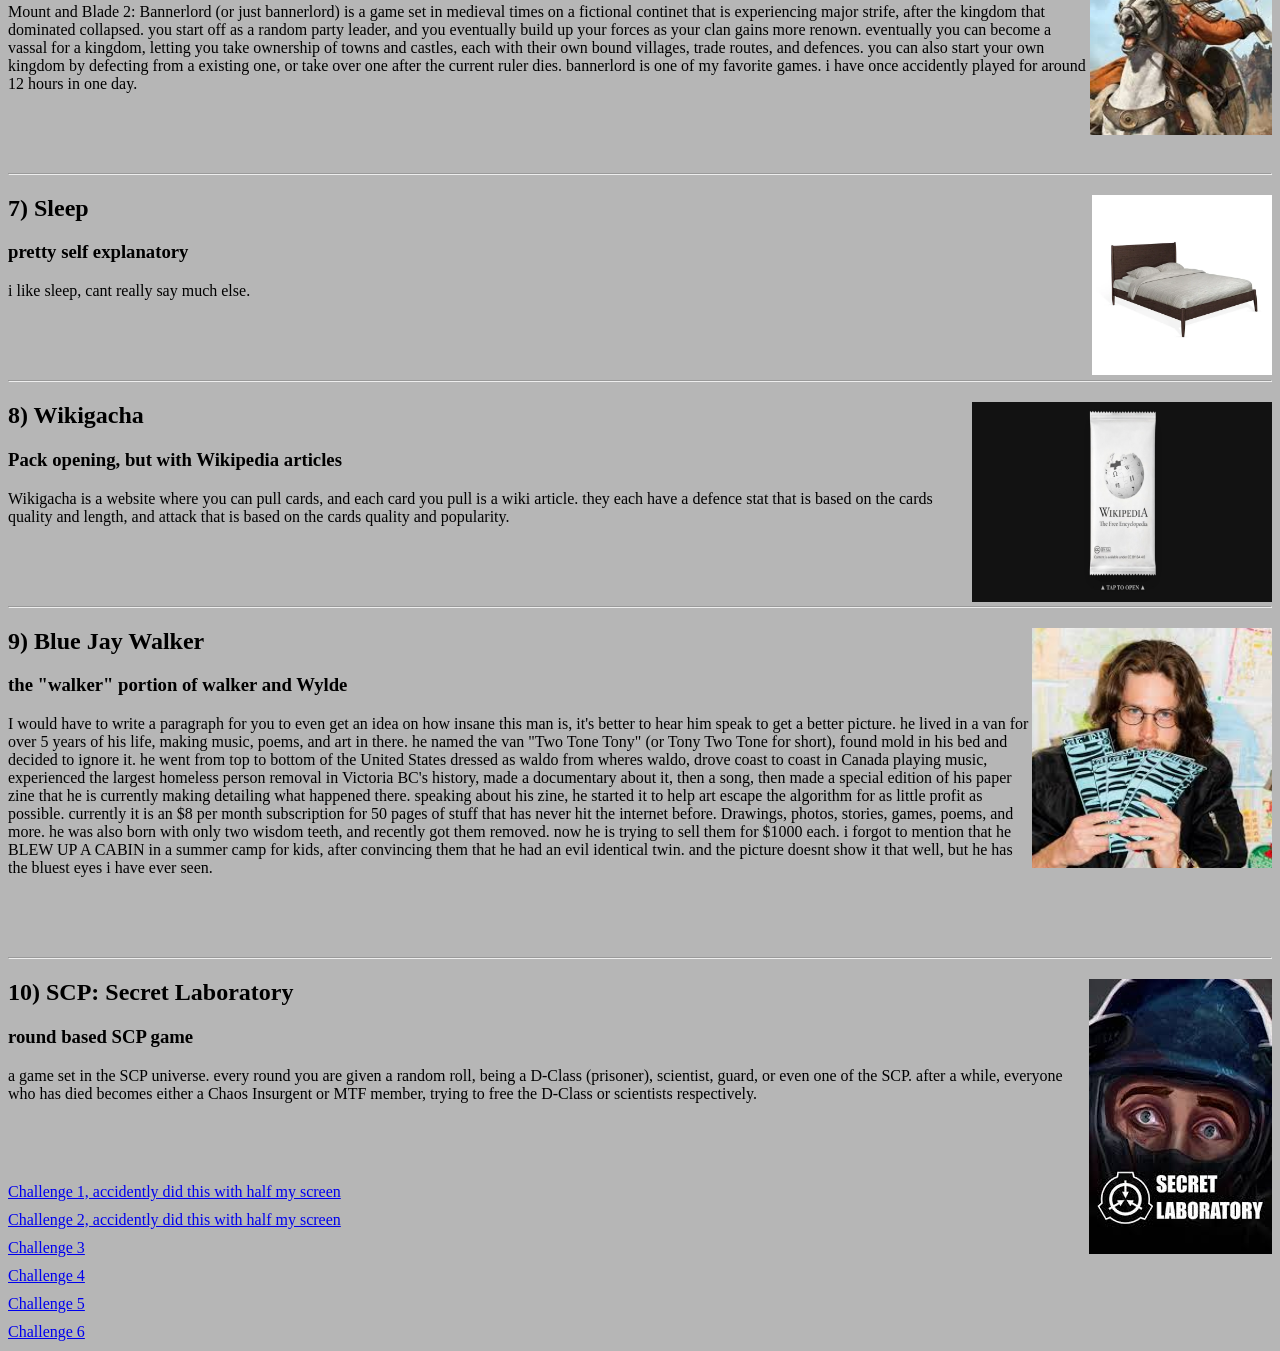
==== commit 5c0608c4: "challenge 6 completion" ====
--- a/index.html
+++ b/index.html
@@ -118,6 +118,7 @@
 <a href="challenges/challenge3.html">Challenge 3</a>
 <a href="challenges/challenge4.html">Challenge 4</a>
 <a href="challenges/challenge5.html">Challenge 5</a>
+<a href="challenges/challenge6.html">Challenge 6</a>
     </body>
 
 </html>
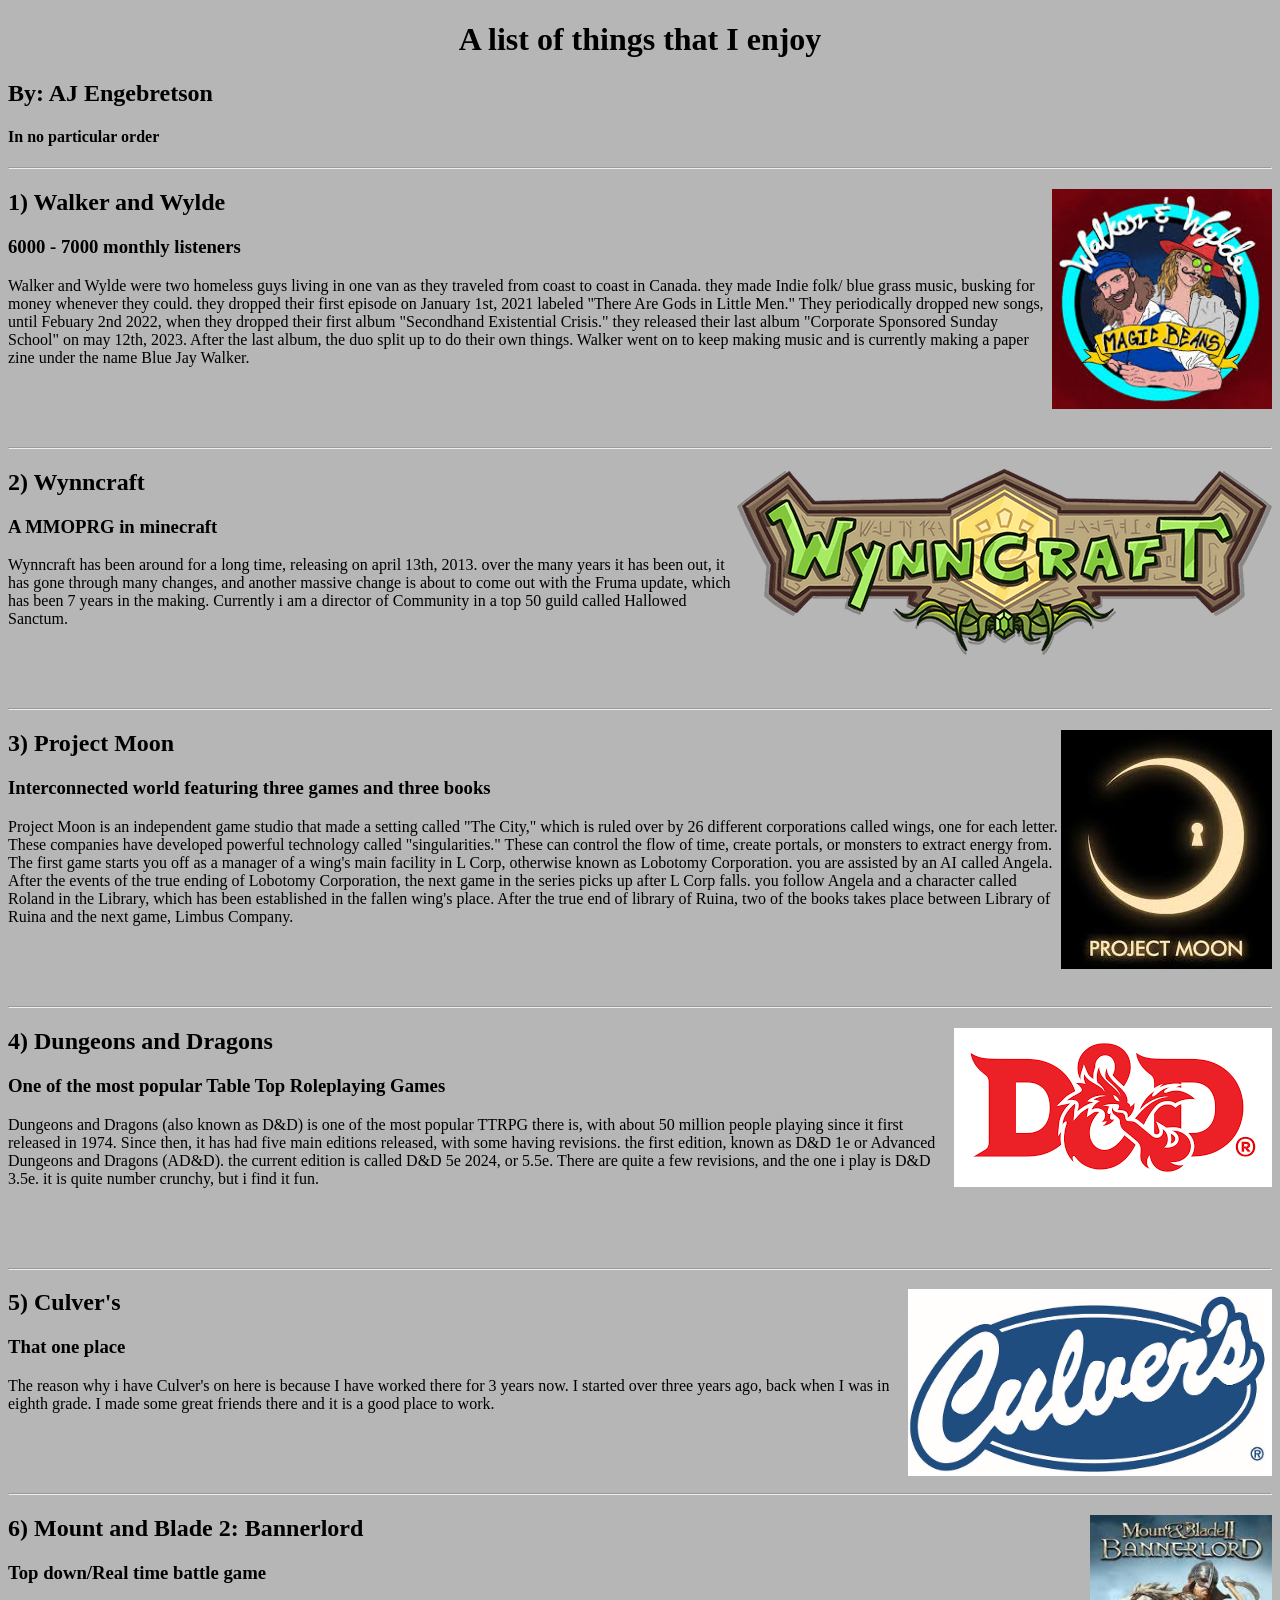
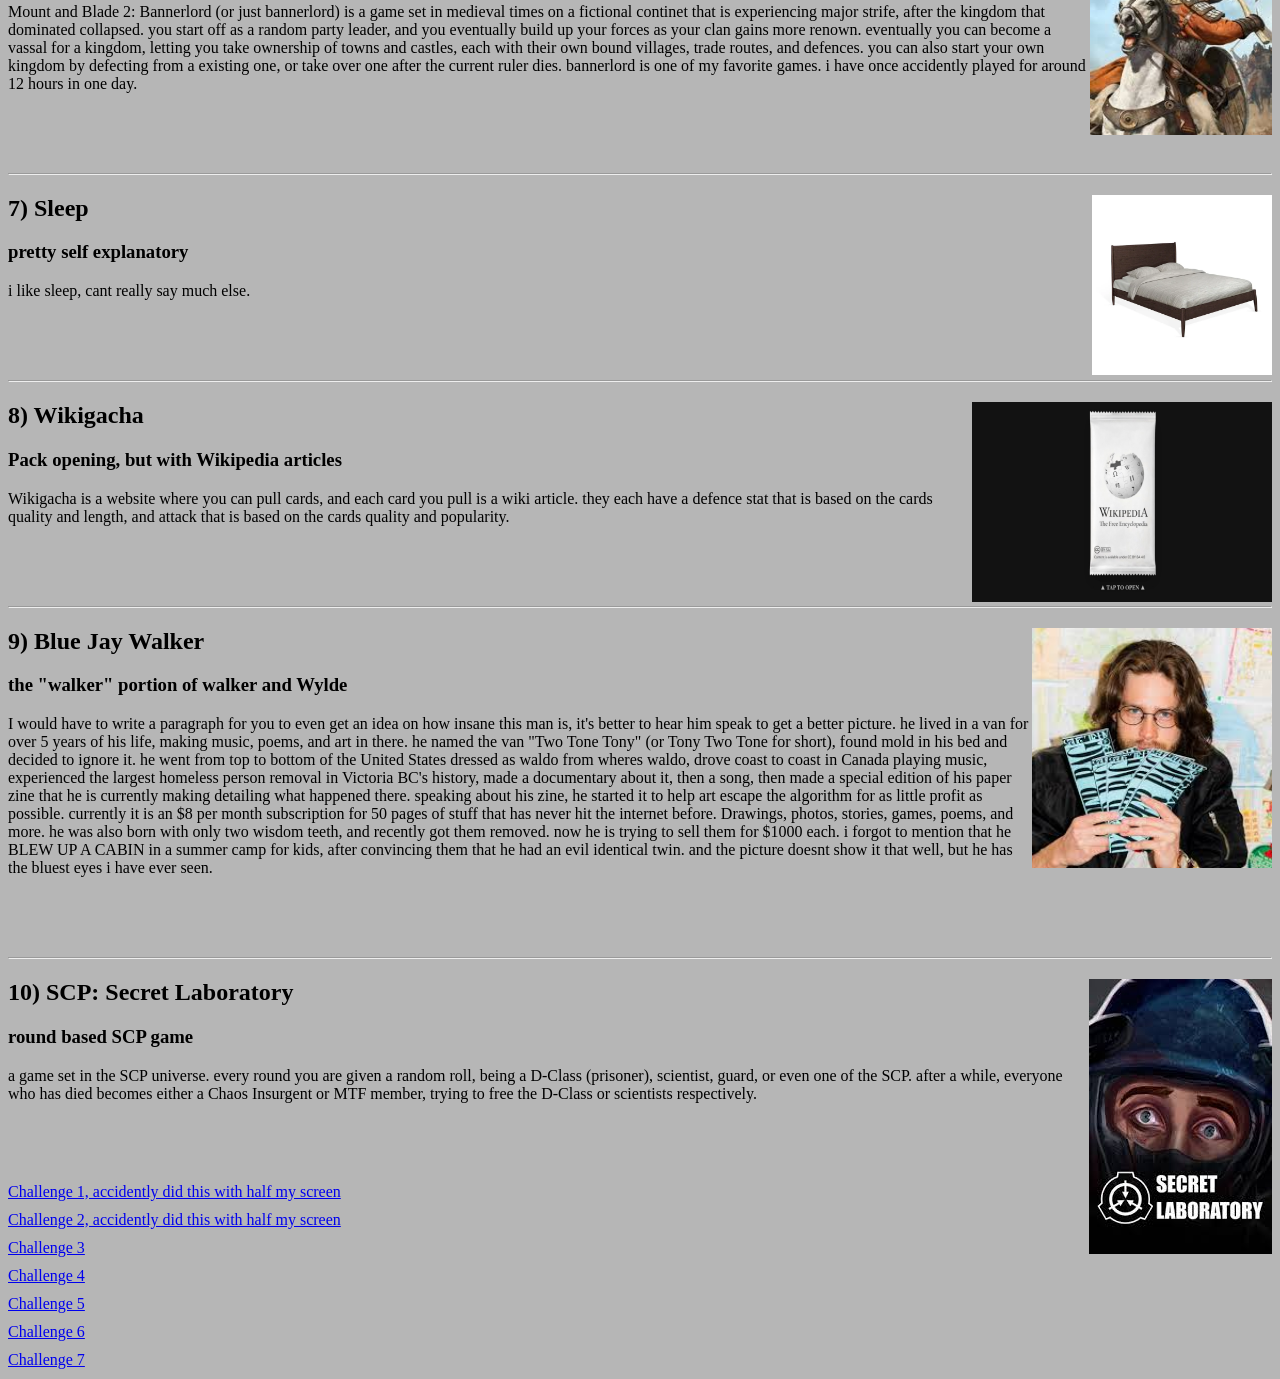
==== commit 6947e608: "challenge 7 complete" ====
--- a/index.html
+++ b/index.html
@@ -119,6 +119,7 @@
 <a href="challenges/challenge4.html">Challenge 4</a>
 <a href="challenges/challenge5.html">Challenge 5</a>
 <a href="challenges/challenge6.html">Challenge 6</a>
+<a href="challenges/challenge7.html">Challenge 7</a>
     </body>
 
 </html>
